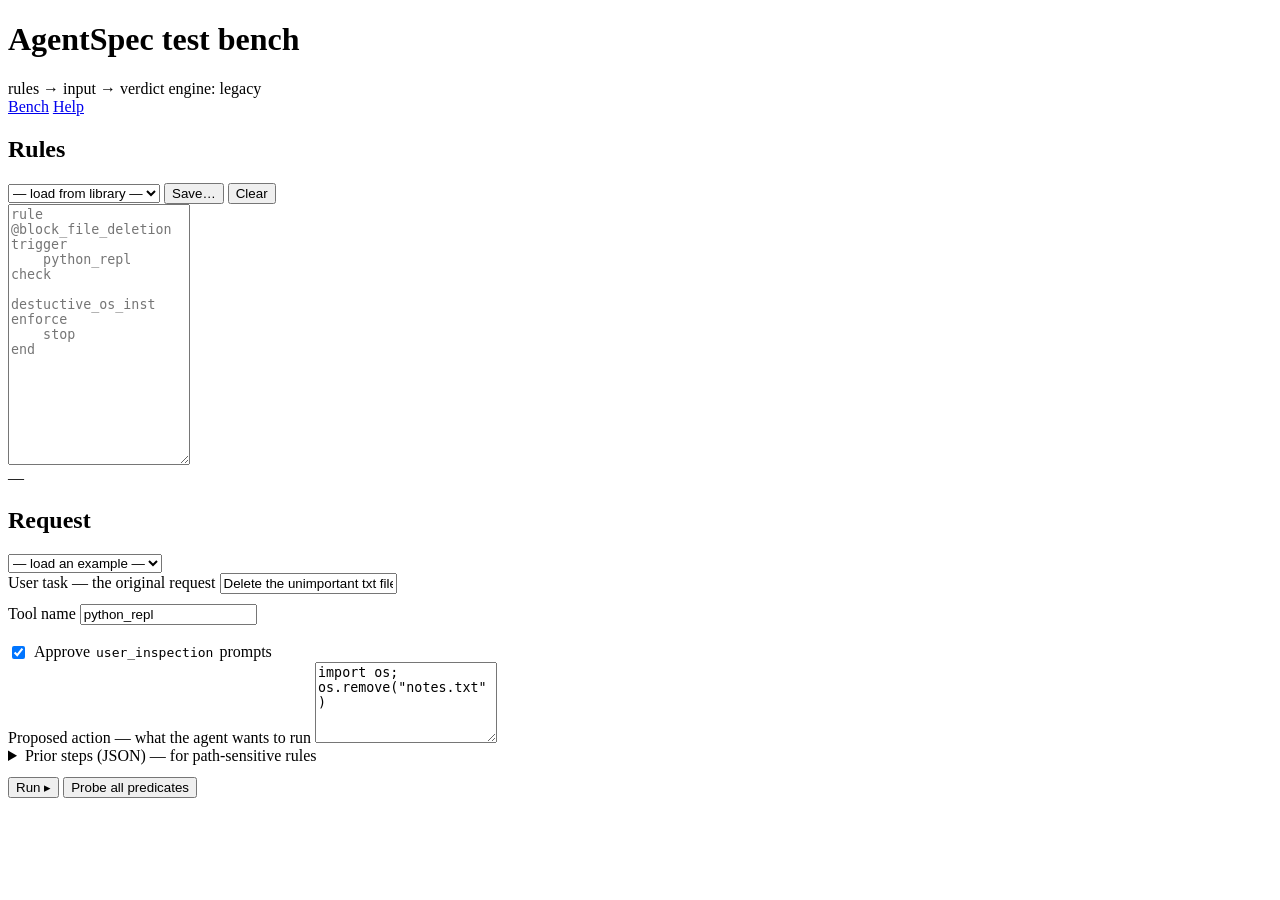
==== ui/templates/index.html @ 18834f1d "feat(ui): add the test bench (plan.md S0.13) A local web UI for exercising rules: `make ui` -> 127.0" ====
<!doctype html>
<html lang="en">
<head>
  <meta charset="utf-8">
  <meta name="viewport" content="width=device-width, initial-scale=1">
  <title>AgentSpec test bench</title>
  <link rel="stylesheet" href="/static/style.css">
</head>
<body>
<header>
  <h1>AgentSpec test bench</h1>
  <span class="sub">rules &rarr; input &rarr; verdict</span>
  <span id="engine" class="pill mute">engine: legacy</span>
  <nav>
    <a href="/" class="on">Bench</a>
    <a href="/help">Help</a>
  </nav>
</header>

<main>
  <div class="grid">
    <!-- ------------------------------------------------------- rules -->
    <section class="panel">
      <h2>Rules</h2>
      <div class="row">
        <select id="library" style="flex:1 1 240px"><option value="">— load from library —</option></select>
        <button id="save">Save…</button>
        <button id="clear">Clear</button>
      </div>
      <textarea id="rules" rows="17" spellcheck="false"
                placeholder="rule @block_file_deletion&#10;trigger&#10;    python_repl&#10;check&#10;    destuctive_os_inst&#10;enforce&#10;    stop&#10;end"></textarea>
      <div id="parse" class="hint">—</div>
    </section>

    <!-- ----------------------------------------------------- request -->
    <section class="panel">
      <h2>Request</h2>
      <div class="row">
        <select id="examples" style="flex:1 1 100%"><option value="">— load an example —</option></select>
      </div>
      <label for="task">User task <span class="muted">— the original request</span></label>
      <input id="task" type="text" value="Delete the unimportant txt file">

      <div class="row" style="margin-top:10px">
        <div style="flex:0 0 200px">
          <label for="tool">Tool name</label>
          <input id="tool" type="text" value="python_repl">
        </div>
        <div style="flex:1 1 200px">
          <label>&nbsp;</label>
          <label class="small" style="display:flex;gap:6px;align-items:center;color:var(--ink)">
            <input type="checkbox" id="approve" checked style="width:auto">
            Approve <code>user_inspection</code> prompts
          </label>
        </div>
      </div>

      <label for="input">Proposed action <span class="muted">— what the agent wants to run</span></label>
      <textarea id="input" rows="5" spellcheck="false">import os; os.remove("notes.txt")</textarea>

      <details>
        <summary>Prior steps (JSON) — for path-sensitive rules</summary>
        <textarea id="steps" rows="4" spellcheck="false" placeholder="[]"></textarea>
        <p class="hint">A list of prior observations. Embodied predicates expect
          <code>[{"action": "...", "success": true}]</code>; most code predicates ignore it.</p>
      </details>

      <div class="row" style="margin-top:12px">
        <button id="run" class="primary">Run ▸</button>
        <button id="probe">Probe all predicates</button>
        <span id="busy" class="muted small"></span>
      </div>
    </section>
  </div>

  <!-- ------------------------------------------------------- results -->
  <section class="panel" id="results" hidden>
    <h2>Result</h2>
    <div class="row" style="gap:14px">
      <span id="verdict" class="verdict">—</span>
      <span id="verdictWhy" class="muted small"></span>
    </div>
    <div class="grid" style="margin-top:6px">
      <div>
        <h2>Why — per rule</h2>
        <div id="why"></div>
      </div>
      <div>
        <h2>What happened</h2>
        <div id="outcome"></div>
      </div>
    </div>
    <div id="cedar"></div>
    <details><summary>Raw agent trace</summary><pre id="trace"></pre></details>
  </section>

  <section class="panel" id="probes" hidden>
    <h2>Predicate probe <span class="muted" style="text-transform:none">— every registered predicate against this input</span></h2>
    <div id="probeBody"></div>
  </section>
</main>

<script src="/static/app.js"></script>
</body>
</html>
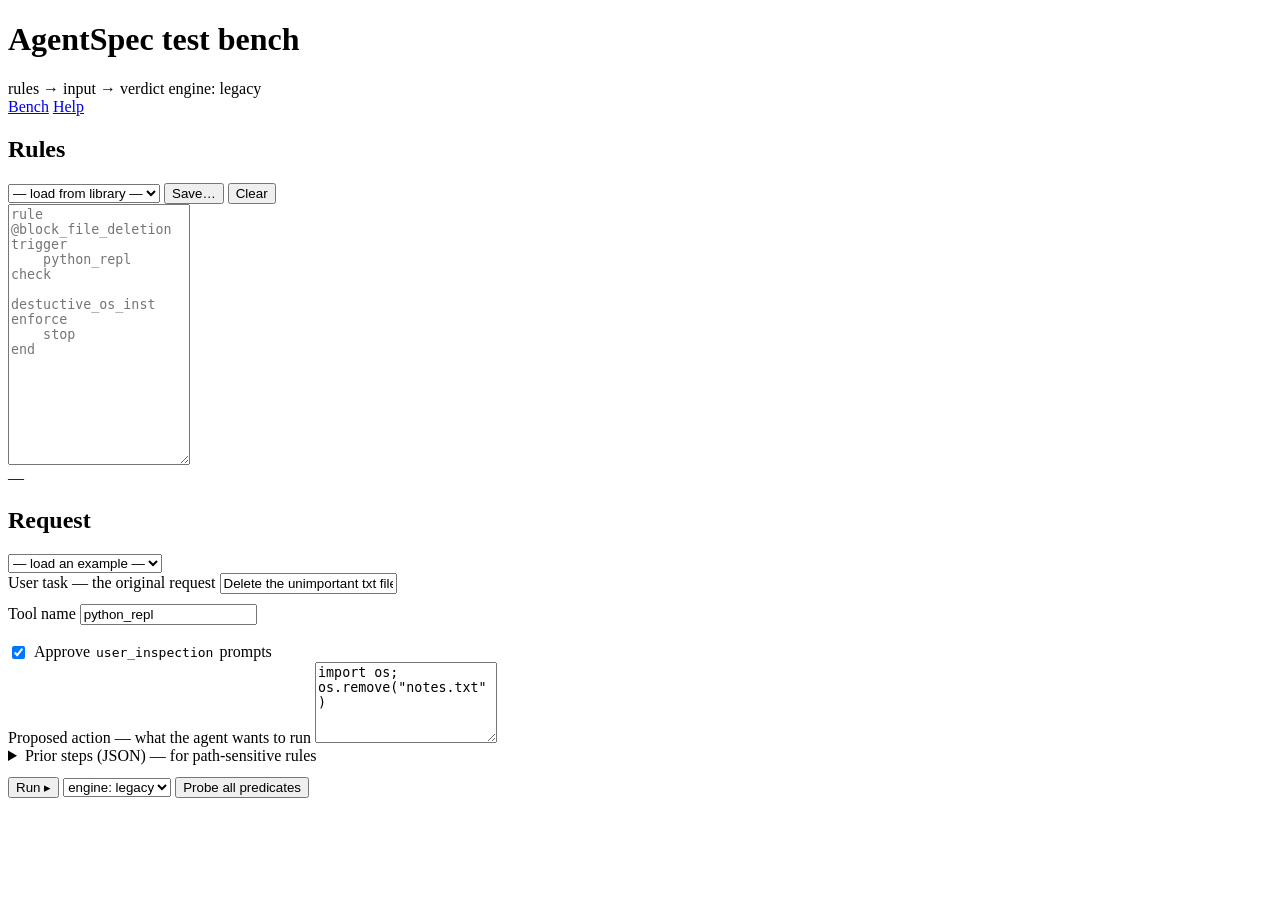
==== commit b12332bc: "feat(ui): engine toggle and compare mode (S2.10) The dropdown beside Run picks which guard engine de" ====
--- a/ui/templates/index.html
+++ b/ui/templates/index.html
@@ -67,6 +67,11 @@
 
       <div class="row" style="margin-top:12px">
         <button id="run" class="primary">Run ▸</button>
+        <select id="engineSelect" title="which guard engine decides this run">
+          <option value="legacy">engine: legacy</option>
+          <option value="cedar">engine: cedar</option>
+          <option value="both">compare both</option>
+        </select>
         <button id="probe">Probe all predicates</button>
         <span id="busy" class="muted small"></span>
       </div>
@@ -74,6 +79,12 @@
   </div>
 
   <!-- ------------------------------------------------------- results -->
+  <!-- ------------------------------------------------------- compare -->
+  <section class="panel" id="compare" hidden>
+    <h2>Compare &mdash; one input, both engines</h2>
+    <div id="compareBody"></div>
+  </section>
+
   <section class="panel" id="results" hidden>
     <h2>Result</h2>
     <div class="row" style="gap:14px">
